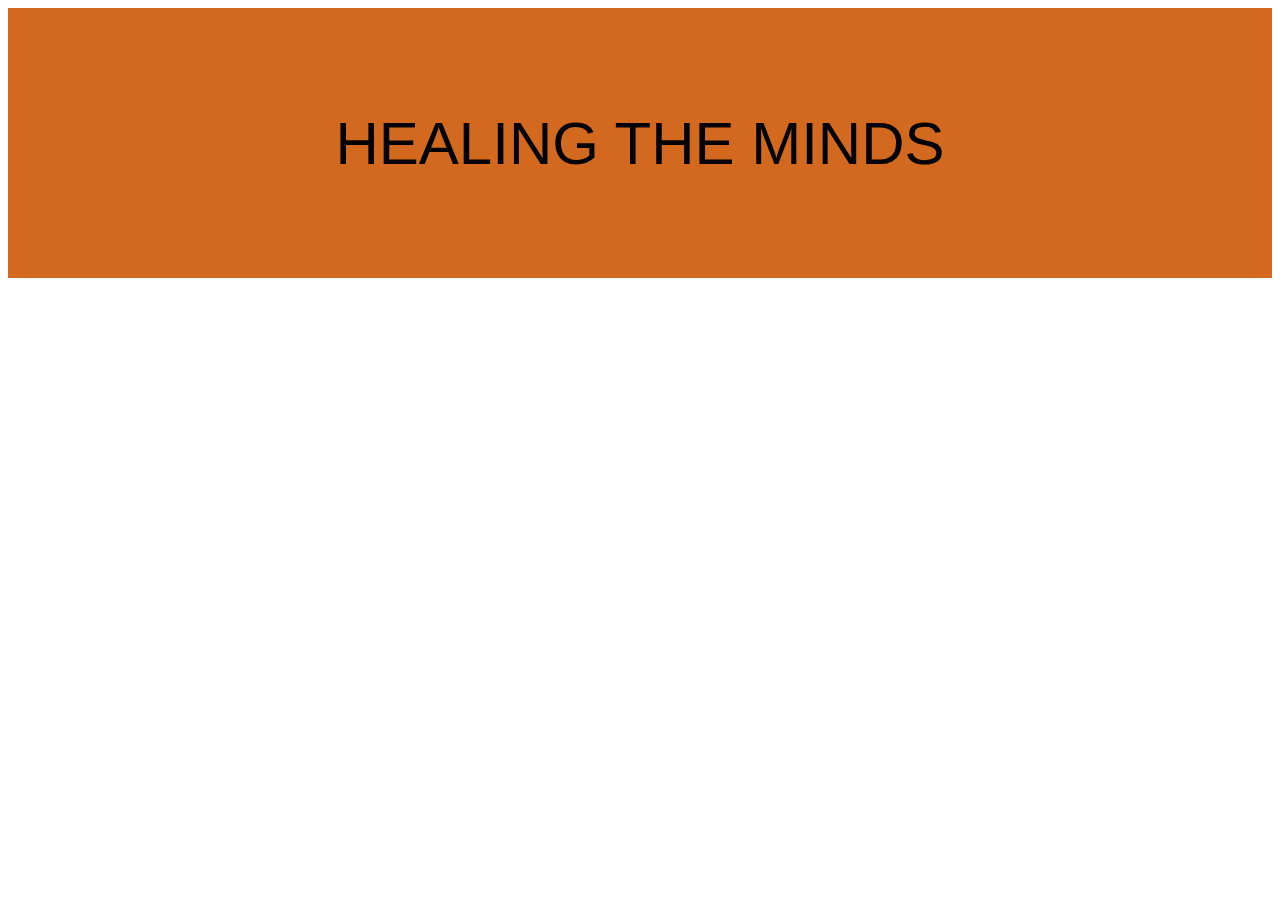
==== base.html @ be2ae6f3 "basic structure" ====
<!DOCTYPE html>
<html lang="en">
<head>
    <meta charset="UTF-8">
    <meta name="viewport" content="width=device-width, initial-scale=1.0">
    <title>Document</title>
    <link rel="stylesheet" 
    href="headstyle.css">
    <p class="top" id="1">HEALING THE MINDS</p>
</head> 

<body>
    <div class="sdiv"  id="2">
        <img class="slide" src="first.jpg">
        <img class="slide" src="second.jpg">
        <img class="slide" src="third.png">
    
    </div>
    <script src="js.js"></script>
</body>
</html>
---- headstyle.css ----
.header{
    background-color: chocolate;
padding: 10px;}
.top {margin: 0;padding: 0px;padding-top: 0px; background-color: chocolate;height: 30vh;
    display: flex; justify-content: center;align-items: center;
    text-align: center;font-size: 60px; rgb(0, 0, 0);font-family: Arial, Helvetica, sans-serif;

}
.sdiv{
   padding-top: 10vh; width: 100%;height: 400px;position: relative;overflow: hidden;
    display: flex; justify-content: center; align-items: center;
}
.slide{width: ;height: %;position: absolute;opacity: 0;
transition:opacity 1s ease-in-out;}
.slide :nth-child(1){opacity: 1;}
@keyframes fade {
    0% {
        opacity: 0;
    }
    25% {
        opacity: 1;
    }
    75% {
        opacity: 1;
    }
    100% {
        opacity: 0;
    }
}
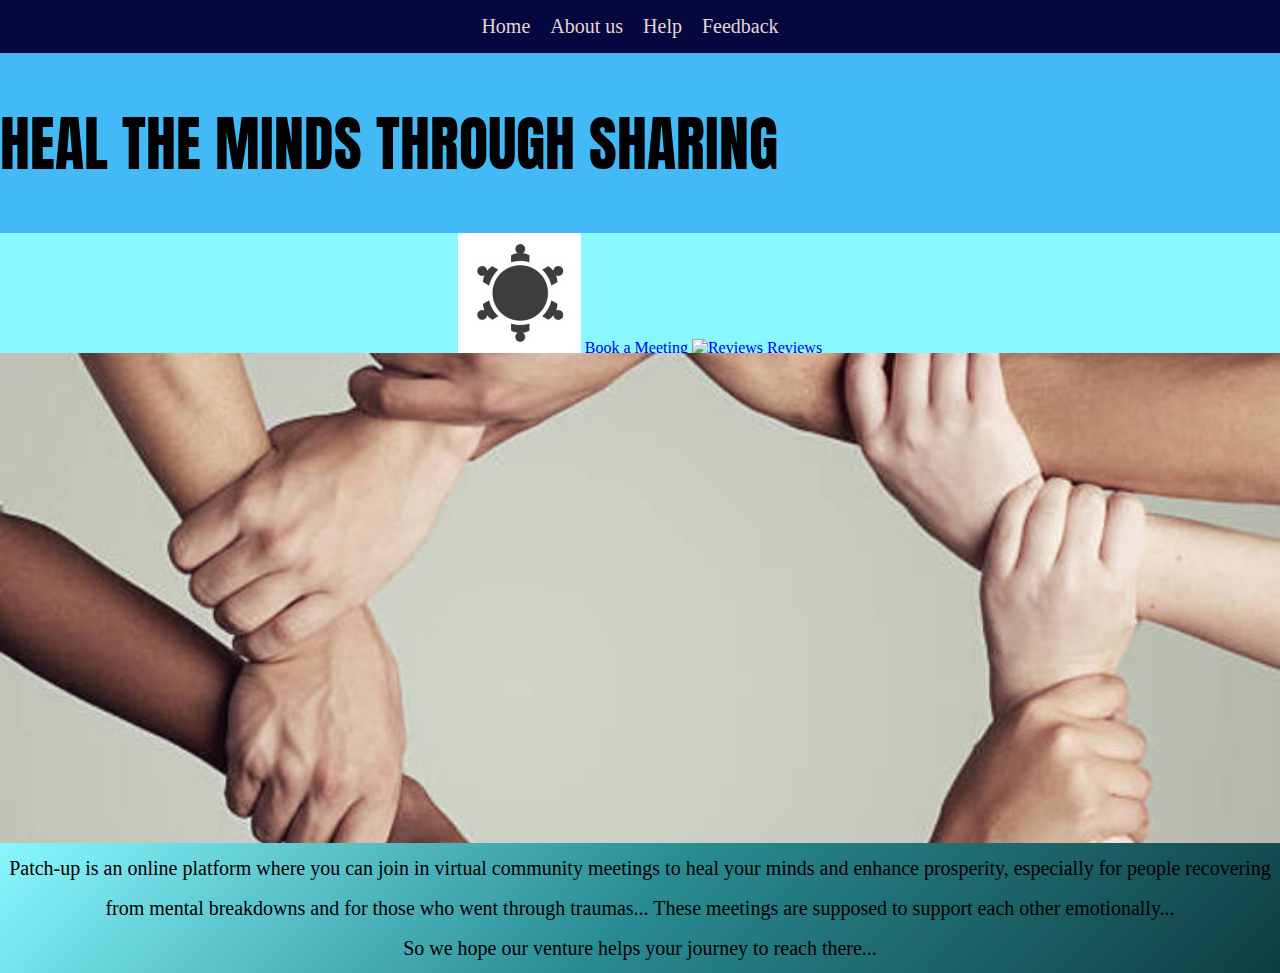
==== commit 6cfc59aa: "base" ====
--- a/base.html
+++ b/base.html
@@ -4,18 +4,58 @@
     <meta charset="UTF-8">
     <meta name="viewport" content="width=device-width, initial-scale=1.0">
     <title>Document</title>
-    <link rel="stylesheet" 
-    href="headstyle.css">
-    <p class="top" id="1">HEALING THE MINDS</p>
+    <link rel="stylesheet" href="headstyle.css">
+    <link rel="preconnect" href="https://fonts.googleapis.com">
+<link rel="preconnect" href="https://fonts.gstatic.com" crossorigin>
+<link href="https://fonts.googleapis.com/css2?family=Anton&display=swap" rel="stylesheet">
 </head> 
 
 <body>
-    <div class="sdiv"  id="2">
-        <img class="slide" src="first.jpg">
-        <img class="slide" src="second.jpg">
-        <img class="slide" src="third.png">
+    <nav class="nav">
+        
+        <a href="">Home</a>
+        <a href="">About us</a>
+        <a href="">Help</a>
+        <a href="">Feedback</a>
+       
+    </nav>
+    <div class="top">
+    <div class="sliding-container">
+        
+        <div class="toptext">HEAL THE MINDS THROUGH SHARING </div>
+    </div>
+    </div>
+    <div>
+        <div class="li"> 
+            <div class="icons-container">
+                <!-- Book a Meeting Link with Image Icon -->
+                <a href="book-a-meeting.html" class="icon-link">
+                  <img src="table.jpg" alt="Book a Meeting" class="icon-img"> Book a Meeting
+                </a>
+              
+                <!-- Reviews Link with Image Icon -->
+                <a href="reviews.html" class="icon-link">
+                  <img src="review.png" alt="Reviews" class="icon-img"> Reviews
+                </a>
+              </div>
+              
+              
+        </div> 
+        <div class="sdiv">
+            <img class="slide" src="first.jpg">
+            <img class="slide" src="second.jpg">
+            <img class="slide" src="third.png">
+        </div>
+    </div>
+
+    <div class="desc">
+        Patch-up is an online platform where you can join in virtual community meetings 
+        to heal your minds and enhance prosperity, especially for people recovering from
+        mental breakdowns and for those who went through traumas... These meetings are 
+        supposed to support each other emotionally...<br>
+        So we hope our venture helps your journey to reach there...
+    </div>
     
-    </div>
     <script src="js.js"></script>
 </body>
 </html>--- a/headstyle.css
+++ b/headstyle.css
@@ -1,18 +1,80 @@
-.header{
-    background-color: chocolate;
-padding: 10px;}
-.top {margin: 0;padding: 0px;padding-top: 0px; background-color: chocolate;height: 30vh;
-    display: flex; justify-content: center;align-items: center;
-    text-align: center;font-size: 60px; rgb(0, 0, 0);font-family: Arial, Helvetica, sans-serif;
+html,body{
+    margin: 0;
+    padding: 0;
+    height: 100%;
+}
+.top {
+    margin: 0;
+    padding: 0;
+    padding-top: 0;
+    background-color: rgb(67, 186, 246);
+    height: 20vh;
+    display: flex;
+    justify-content: center;
+    align-items: center;
+    text-align: center;
+    font-size: 60px;
+    color: rgb(0, 0, 0);
+    font-family: "Anton", serif;
+    font-weight: 400;
+    font-style: normal;
+    position: relative;
+    }
+    .sliding-container {
+        display: flex; /* Arrange the texts side by side */
+        width: 200%; /* Make the container wide enough to fit both texts */
+        animation: slide 15s linear infinite; /* Animate the container */
+      }
+.toptext{
+   
+    display: inline-block;
+    position: relative;
+  
+    white-space: nowrap;
+}
+@keyframes slide{
+    0%{
+        transform:translateX(100%);}
+    100%{
+        transform:translateX(-100%);}
+}
 
+.li {
+    margin: 0;
+    display: flex;
+    justify-content: center;
+    text-align: center;
+    align-items: center;
+    height: 120px;
+    width: auto; 
+    background-color: #89f7fe;
 }
-.sdiv{
-   padding-top: 10vh; width: 100%;height: 400px;position: relative;overflow: hidden;
-    display: flex; justify-content: center; align-items: center;
+.li a{
+    text-decoration: none;
 }
-.slide{width: ;height: %;position: absolute;opacity: 0;
-transition:opacity 1s ease-in-out;}
-.slide :nth-child(1){opacity: 1;}
+.sdiv {
+    padding-top: 10vh;
+    width: 100%;
+    height: 400px;
+    position: relative;
+    overflow: hidden;
+    display: flex;
+    justify-content: center;
+    align-items: center;
+}
+
+.sdiv .slide {
+    width: 100%; /* Set width for images */
+    height: auto; /* Keep aspect ratio intact */
+    position: absolute;
+    opacity: 0;
+    transition: opacity 1s ease-in-out;
+}
+
+.sdiv .slide:nth-child(1) {
+    opacity: 1;
+}
+
 @keyframes fade {
     0% {
         opacity: 0;
@@ -26,4 +88,38 @@
     100% {
         opacity: 0;
     }
-}+}
+
+.desc {
+    display: flex;
+    text-align: center;
+    padding: 5px;
+    font-size: 20px;
+    line-height: 2;
+    justify-content: center;
+    align-items: center;
+    background: linear-gradient(135deg, #89f7fe, #298b92, #0f3d41);
+}
+.nav{
+    background-color: rgb(5, 8, 63);
+    padding: 15px;
+    color: rgb(62, 154, 235);
+    justify-content: center;
+    align-items: center;
+    display: flex;
+    
+}
+.nav a{
+    border-radius: 3px;
+    text-decoration: none;
+    font-size: 20px;
+    color: rgb(230, 213, 213);
+}
+.nav a:hover{
+    background-color: rgb(34, 136, 225);
+    padding: 0px;
+    transform: scale(1.2);
+}
+.nav a{margin-right: 20px;
+
+}
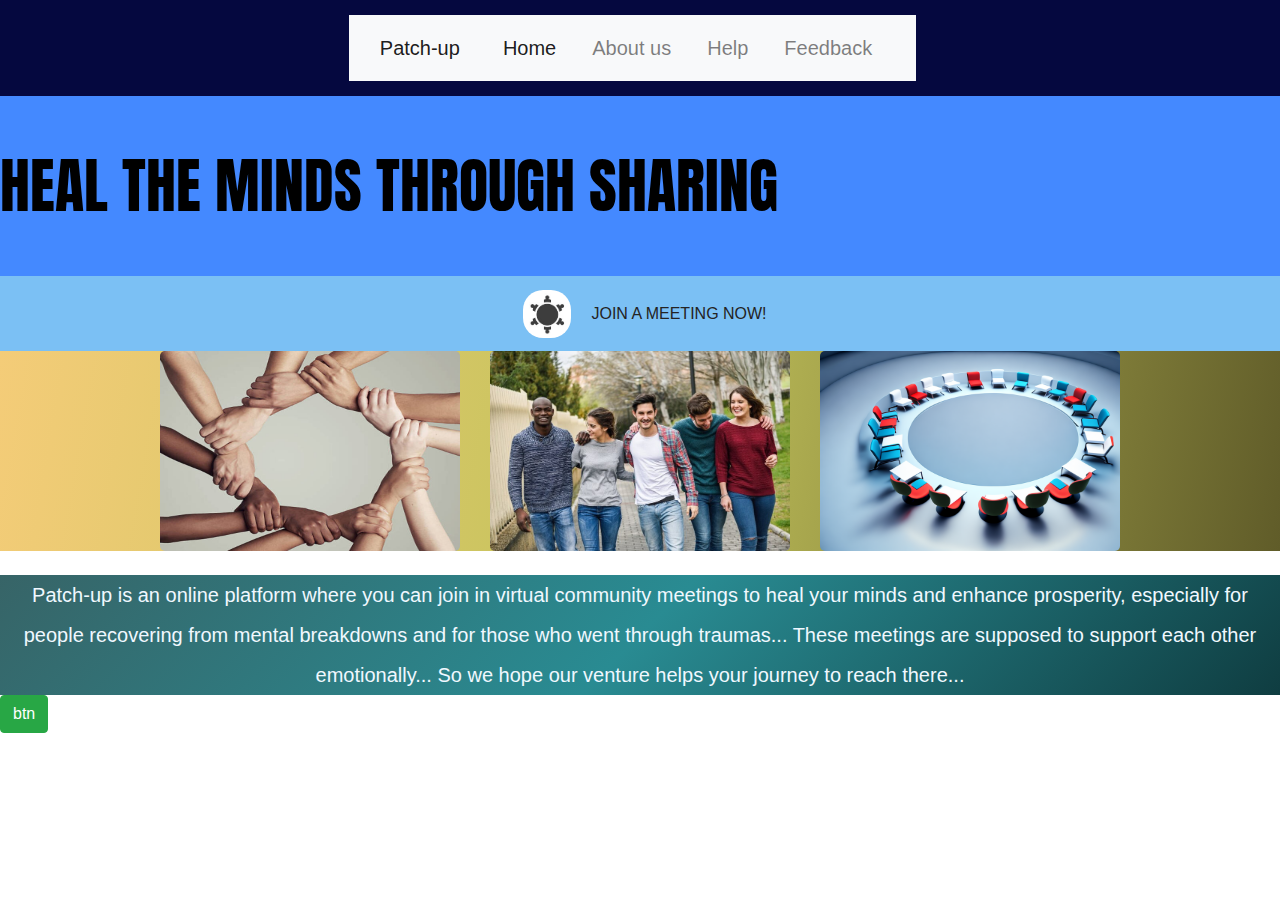
==== commit 01079ce7: "bootstrap" ====
--- a/base.html
+++ b/base.html
@@ -8,15 +8,35 @@
     <link rel="preconnect" href="https://fonts.googleapis.com">
 <link rel="preconnect" href="https://fonts.gstatic.com" crossorigin>
 <link href="https://fonts.googleapis.com/css2?family=Anton&display=swap" rel="stylesheet">
+<link href="https://stackpath.bootstrapcdn.com/bootstrap/4.5.2/css/bootstrap.min.css" rel="stylesheet">
+
 </head> 
 
 <body>
     <nav class="nav">
         
-        <a href="">Home</a>
-        <a href="">About us</a>
-        <a href="">Help</a>
-        <a href="">Feedback</a>
+        <nav class="navbar navbar-expand-lg navbar-light bg-light">
+            <a class="navbar-brand" href="#">Patch-up</a>
+            <button class="navbar-toggler" type="button" data-toggle="collapse" data-target="#navbarNav" aria-controls="navbarNav" aria-expanded="false" aria-label="Toggle navigation">
+              <span class="navbar-toggler-icon"></span>
+            </button>
+            <div class="collapse navbar-collapse" id="navbarNav">
+              <ul class="navbar-nav">
+                <li class="nav-item active">
+                  <a class="nav-link" href="#">Home</a>
+                </li>
+                <li class="nav-item">
+                  <a class="nav-link" href="#">About us</a>
+                </li>
+                <li class="nav-item">
+                  <a class="nav-link" href="#">Help</a>
+                </li>
+                <li class="nav-item">
+                  <a class="nav-link" href="#">Feedback</a>
+                </li>
+              </ul>
+            </div>
+          </nav>
        
     </nav>
     <div class="top">
@@ -30,32 +50,38 @@
             <div class="icons-container">
                 <!-- Book a Meeting Link with Image Icon -->
                 <a href="book-a-meeting.html" class="icon-link">
-                  <img src="table.jpg" alt="Book a Meeting" class="icon-img"> Book a Meeting
-                </a>
-              
-                <!-- Reviews Link with Image Icon -->
-                <a href="reviews.html" class="icon-link">
-                  <img src="review.png" alt="Reviews" class="icon-img"> Reviews
+                  <img src="table.jpg" alt="Book a Meeting" class="icon-img">JOIN A MEETING NOW!
                 </a>
               </div>
-              
-              
-        </div> 
-        <div class="sdiv">
-            <img class="slide" src="first.jpg">
-            <img class="slide" src="second.jpg">
-            <img class="slide" src="third.png">
-        </div>
-    </div>
+              </div> 
+            
+                <div class="images">
+              <div class="row">
+                <div class="col-12 col-md-4">
+                  <img src="first.jpg" class="img-fluid" alt="First image">
+                </div>
+                <div class="col-12 col-md-4">
+                  <img src="second.jpg" class="img-fluid" alt="Second image">
+                </div>
+                <div class="col-12 col-md-4">
+                  <img src="third.png" class="img-fluid" alt="Third image">
+                </div>
+              </div>
+              </div>
 
-    <div class="desc">
+    <div class="desc text-center mt-4">
         Patch-up is an online platform where you can join in virtual community meetings 
         to heal your minds and enhance prosperity, especially for people recovering from
         mental breakdowns and for those who went through traumas... These meetings are 
-        supposed to support each other emotionally...<br>
+        supposed to support each other emotionally...
         So we hope our venture helps your journey to reach there...
     </div>
+    <button class="btn btn-success">btn</button>
+   
     
     <script src="js.js"></script>
+    <script src="https://code.jquery.com/jquery-3.5.1.slim.min.js"></script>
+    <script src="https://cdn.jsdelivr.net/npm/bootstrap@4.5.2/dist/js/bootstrap.bundle.min.js"></script>
+
 </body>
 </html>--- a/headstyle.css
+++ b/headstyle.css
@@ -1,13 +1,13 @@
 html,body{
-    margin: 0;
-    padding: 0;
+    margin: 0px;
+    padding: 0px;
     height: 100%;
 }
 .top {
     margin: 0;
     padding: 0;
     padding-top: 0;
-    background-color: rgb(67, 186, 246);
+    background-color: rgb(68, 137, 255);
     height: 20vh;
     display: flex;
     justify-content: center;
@@ -45,60 +45,71 @@
     justify-content: center;
     text-align: center;
     align-items: center;
-    height: 120px;
+    height: 75px;
     width: auto; 
-    background-color: #89f7fe;
+    background-color: rgb(123, 192, 244);
+    overflow: hidden;
 }
 .li a{
     text-decoration: none;
+    display: flex;
+    text-align: center;
+    align-items: center;
+    justify-content: center;
+    color: rgb(36, 35, 35);
+   
+   
+
 }
-.sdiv {
-    padding-top: 10vh;
-    width: 100%;
-    height: 400px;
-    position: relative;
-    overflow: hidden;
-    display: flex;
-    justify-content: center;
-    align-items: center;
+.li a:hover{
+    background-color: rgb(255, 255, 255);
+    padding-right: 25px;
+    padding-top: 8px;
+    padding-bottom: 8px;
+    border-radius: 20px;
+    transition: background-color 0.3s ease;
+   
+   
+}
+.li img{
+    border-radius: 20px;
+    transition: transform 0.5s ease;
+    margin-right: 20px;
+    margin-left: 10px;
+    height: 48px;
+    width: 48px;
+
+}
+.li img:hover{
+    transform: rotate(45deg);
+}
+.images img{
+width: 300px; 
+height: 200px;
+border-radius: 5px;
+ 
+}
+.images{
+    display: grid;
+place-items: center;
+background: linear-gradient(100deg, #f4cc78,#c3c35b,#605c29);
+grid-template-columns: repeat(auto-fit,minmax(200px,1fr));
+gap: 4px;
 }
 
-.sdiv .slide {
-    width: 100%; /* Set width for images */
-    height: auto; /* Keep aspect ratio intact */
-    position: absolute;
-    opacity: 0;
-    transition: opacity 1s ease-in-out;
-}
 
-.sdiv .slide:nth-child(1) {
-    opacity: 1;
-}
-
-@keyframes fade {
-    0% {
-        opacity: 0;
-    }
-    25% {
-        opacity: 1;
-    }
-    75% {
-        opacity: 1;
-    }
-    100% {
-        opacity: 0;
-    }
-}
 
 .desc {
     display: flex;
     text-align: center;
-    padding: 5px;
+    color: aliceblue;
+    padding: 0px;
+    margin: 0px;
     font-size: 20px;
     line-height: 2;
     justify-content: center;
     align-items: center;
-    background: linear-gradient(135deg, #89f7fe, #298b92, #0f3d41);
+    background: linear-gradient(135deg, #376467, #298b92, #0f3d41);
 }
 .nav{
     background-color: rgb(5, 8, 63);
@@ -107,6 +118,7 @@
     justify-content: center;
     align-items: center;
     display: flex;
+    flex-wrap: wrap;
     
 }
 .nav a{
@@ -114,12 +126,21 @@
     text-decoration: none;
     font-size: 20px;
     color: rgb(230, 213, 213);
+    padding: 10px 15px;
+    margin-right: 20px;
+    transition: transform 0.3s ease, background-color 0.3s ease;
 }
+
 .nav a:hover{
     background-color: rgb(34, 136, 225);
-    padding: 0px;
-    transform: scale(1.2);
+    padding-top 5px;
+    transform: scale(1);
 }
 .nav a{margin-right: 20px;
 
 }
+@media (max-width: 767px) {
+    .nav {
+        flex-direction: column; 
+        text-align: center; /
+    }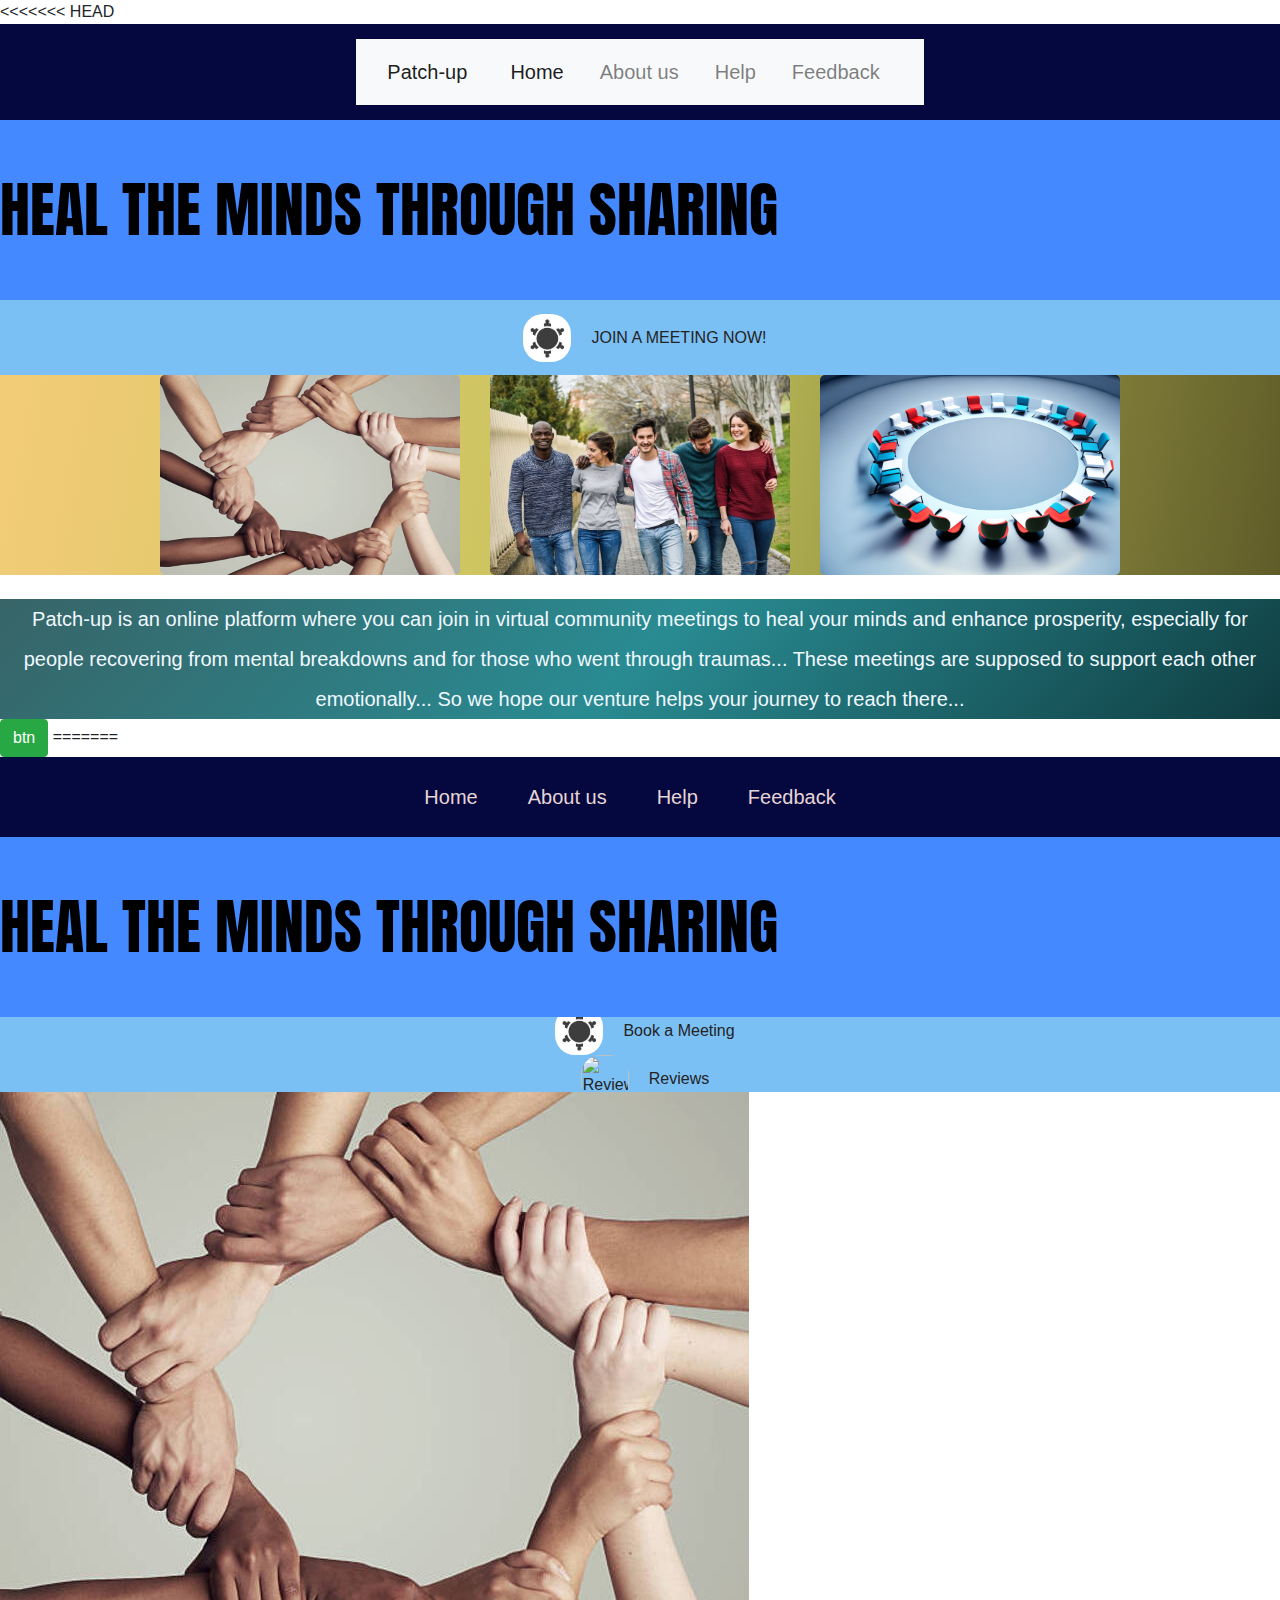
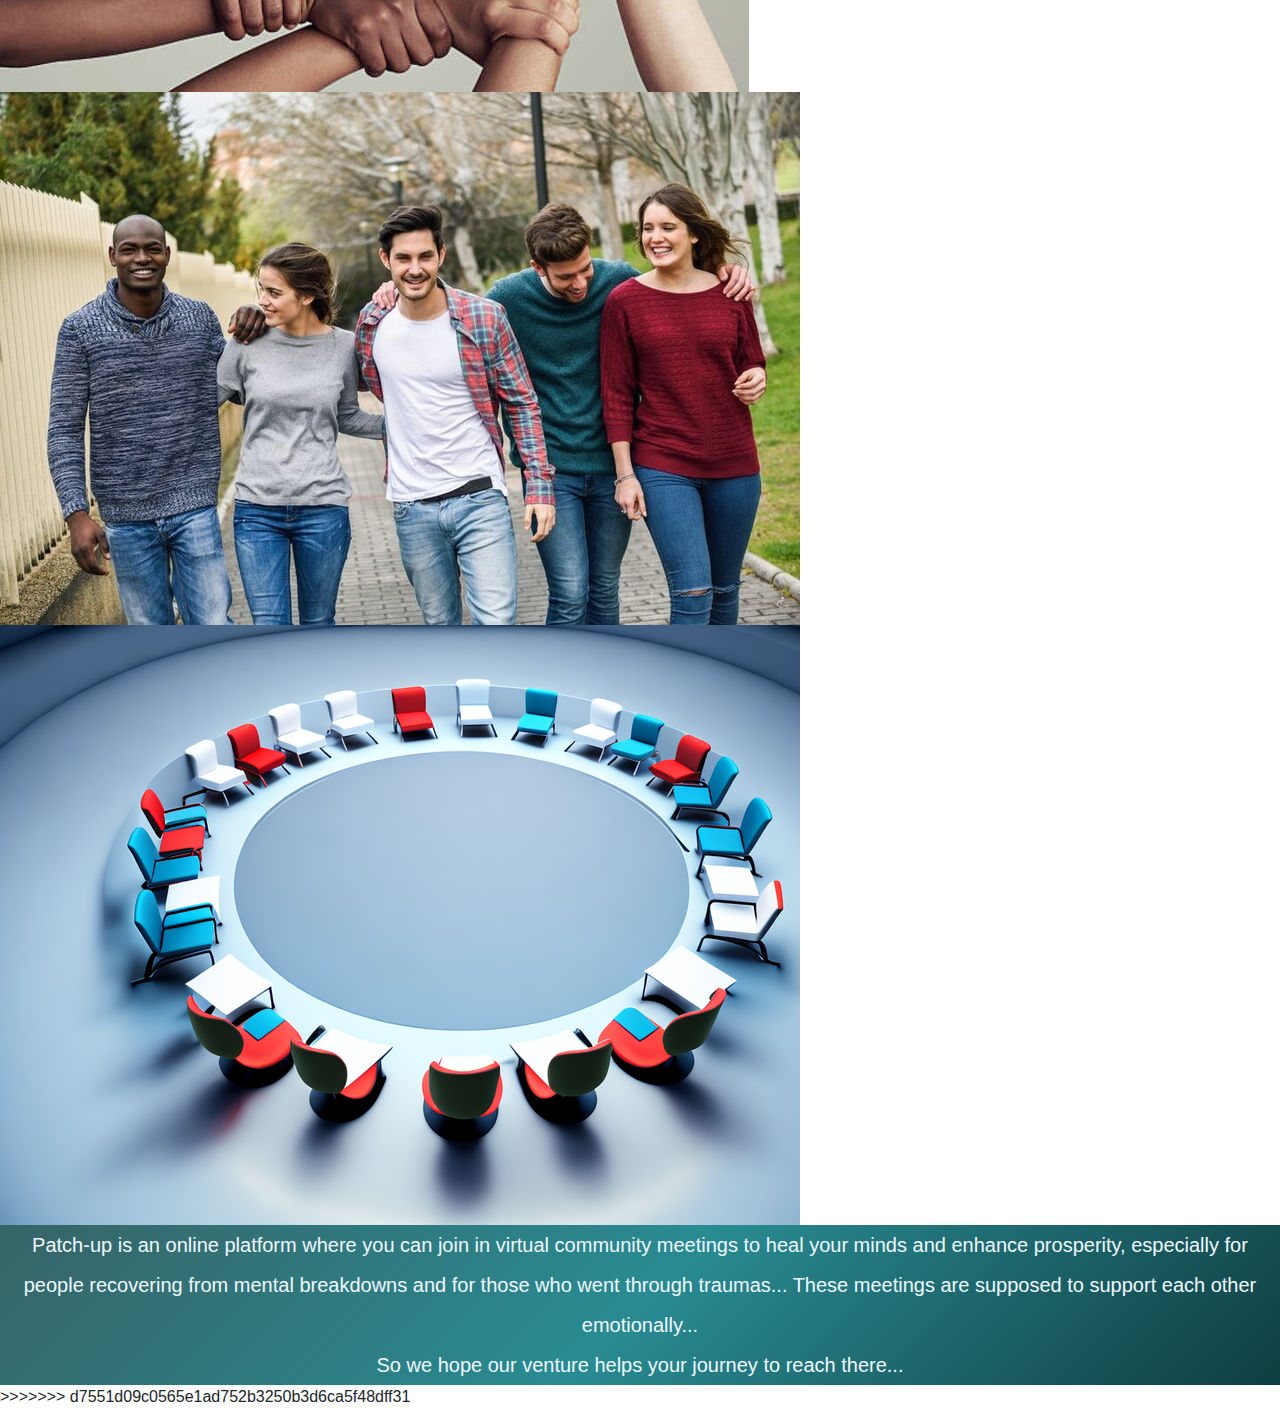
==== commit 9b154a49: "Resolved merge conflicts" ====
--- a/base.html
+++ b/base.html
@@ -1,3 +1,4 @@
+<<<<<<< HEAD
 <!DOCTYPE html>
 <html lang="en">
 <head>
@@ -84,4 +85,66 @@
     <script src="https://cdn.jsdelivr.net/npm/bootstrap@4.5.2/dist/js/bootstrap.bundle.min.js"></script>
 
 </body>
+=======
+<!DOCTYPE html>
+<html lang="en">
+<head>
+    <meta charset="UTF-8">
+    <meta name="viewport" content="width=device-width, initial-scale=1.0">
+    <title>Document</title>
+    <link rel="stylesheet" href="headstyle.css">
+    <link rel="preconnect" href="https://fonts.googleapis.com">
+<link rel="preconnect" href="https://fonts.gstatic.com" crossorigin>
+<link href="https://fonts.googleapis.com/css2?family=Anton&display=swap" rel="stylesheet">
+</head> 
+
+<body>
+    <nav class="nav">
+        
+        <a href="">Home</a>
+        <a href="">About us</a>
+        <a href="">Help</a>
+        <a href="">Feedback</a>
+       
+    </nav>
+    <div class="top">
+    <div class="sliding-container">
+        
+        <div class="toptext">HEAL THE MINDS THROUGH SHARING </div>
+    </div>
+    </div>
+    <div>
+        <div class="li"> 
+            <div class="icons-container">
+                <!-- Book a Meeting Link with Image Icon -->
+                <a href="book-a-meeting.html" class="icon-link">
+                  <img src="table.jpg" alt="Book a Meeting" class="icon-img"> Book a Meeting
+                </a>
+              
+                <!-- Reviews Link with Image Icon -->
+                <a href="reviews.html" class="icon-link">
+                  <img src="review.png" alt="Reviews" class="icon-img"> Reviews
+                </a>
+              </div>
+              
+              
+        </div> 
+        <div class="sdiv">
+            <img class="slide" src="first.jpg">
+            <img class="slide" src="second.jpg">
+            <img class="slide" src="third.png">
+        </div>
+    </div>
+
+    <div class="desc">
+        Patch-up is an online platform where you can join in virtual community meetings 
+        to heal your minds and enhance prosperity, especially for people recovering from
+        mental breakdowns and for those who went through traumas... These meetings are 
+        supposed to support each other emotionally...<br>
+        So we hope our venture helps your journey to reach there...
+    </div>
+    
+    <script src="js.js"></script>
+</body>
+>>>>>>> d7551d09c0565e1ad752b3250b3d6ca5f48dff31
 </html>--- a/headstyle.css
+++ b/headstyle.css
@@ -1,3 +1,4 @@
+<<<<<<< HEAD
 html,body{
     margin: 0px;
     padding: 0px;
@@ -143,4 +144,131 @@
     .nav {
         flex-direction: column; 
         text-align: center; /
-    }+    }
+=======
+html,body{
+    margin: 0;
+    padding: 0;
+    height: 100%;
+}
+.top {
+    margin: 0;
+    padding: 0;
+    padding-top: 0;
+    background-color: rgb(67, 186, 246);
+    height: 20vh;
+    display: flex;
+    justify-content: center;
+    align-items: center;
+    text-align: center;
+    font-size: 60px;
+    color: rgb(0, 0, 0);
+    font-family: "Anton", serif;
+    font-weight: 400;
+    font-style: normal;
+    position: relative;
+    }
+    .sliding-container {
+        display: flex; /* Arrange the texts side by side */
+        width: 200%; /* Make the container wide enough to fit both texts */
+        animation: slide 15s linear infinite; /* Animate the container */
+      }
+.toptext{
+   
+    display: inline-block;
+    position: relative;
+  
+    white-space: nowrap;
+}
+@keyframes slide{
+    0%{
+        transform:translateX(100%);}
+    100%{
+        transform:translateX(-100%);}
+}
+
+.li {
+    margin: 0;
+    display: flex;
+    justify-content: center;
+    text-align: center;
+    align-items: center;
+    height: 120px;
+    width: auto; 
+    background-color: #89f7fe;
+}
+.li a{
+    text-decoration: none;
+}
+.sdiv {
+    padding-top: 10vh;
+    width: 100%;
+    height: 400px;
+    position: relative;
+    overflow: hidden;
+    display: flex;
+    justify-content: center;
+    align-items: center;
+}
+
+.sdiv .slide {
+    width: 100%; /* Set width for images */
+    height: auto; /* Keep aspect ratio intact */
+    position: absolute;
+    opacity: 0;
+    transition: opacity 1s ease-in-out;
+}
+
+.sdiv .slide:nth-child(1) {
+    opacity: 1;
+}
+
+@keyframes fade {
+    0% {
+        opacity: 0;
+    }
+    25% {
+        opacity: 1;
+    }
+    75% {
+        opacity: 1;
+    }
+    100% {
+        opacity: 0;
+    }
+}
+
+.desc {
+    display: flex;
+    text-align: center;
+    padding: 5px;
+    font-size: 20px;
+    line-height: 2;
+    justify-content: center;
+    align-items: center;
+    background: linear-gradient(135deg, #89f7fe, #298b92, #0f3d41);
+}
+.nav{
+    background-color: rgb(5, 8, 63);
+    padding: 15px;
+    color: rgb(62, 154, 235);
+    justify-content: center;
+    align-items: center;
+    display: flex;
+    
+}
+.nav a{
+    border-radius: 3px;
+    text-decoration: none;
+    font-size: 20px;
+    color: rgb(230, 213, 213);
+}
+.nav a:hover{
+    background-color: rgb(34, 136, 225);
+    padding: 0px;
+    transform: scale(1.2);
+}
+.nav a{margin-right: 20px;
+
+}
+>>>>>>> d7551d09c0565e1ad752b3250b3d6ca5f48dff31
--- a/headstyle.css
+++ b/headstyle.css
@@ -1,3 +1,4 @@
+<<<<<<< HEAD
 html,body{
     margin: 0px;
     padding: 0px;
@@ -143,4 +144,131 @@
     .nav {
         flex-direction: column; 
         text-align: center; /
-    }+    }
+=======
+html,body{
+    margin: 0;
+    padding: 0;
+    height: 100%;
+}
+.top {
+    margin: 0;
+    padding: 0;
+    padding-top: 0;
+    background-color: rgb(67, 186, 246);
+    height: 20vh;
+    display: flex;
+    justify-content: center;
+    align-items: center;
+    text-align: center;
+    font-size: 60px;
+    color: rgb(0, 0, 0);
+    font-family: "Anton", serif;
+    font-weight: 400;
+    font-style: normal;
+    position: relative;
+    }
+    .sliding-container {
+        display: flex; /* Arrange the texts side by side */
+        width: 200%; /* Make the container wide enough to fit both texts */
+        animation: slide 15s linear infinite; /* Animate the container */
+      }
+.toptext{
+   
+    display: inline-block;
+    position: relative;
+  
+    white-space: nowrap;
+}
+@keyframes slide{
+    0%{
+        transform:translateX(100%);}
+    100%{
+        transform:translateX(-100%);}
+}
+
+.li {
+    margin: 0;
+    display: flex;
+    justify-content: center;
+    text-align: center;
+    align-items: center;
+    height: 120px;
+    width: auto; 
+    background-color: #89f7fe;
+}
+.li a{
+    text-decoration: none;
+}
+.sdiv {
+    padding-top: 10vh;
+    width: 100%;
+    height: 400px;
+    position: relative;
+    overflow: hidden;
+    display: flex;
+    justify-content: center;
+    align-items: center;
+}
+
+.sdiv .slide {
+    width: 100%; /* Set width for images */
+    height: auto; /* Keep aspect ratio intact */
+    position: absolute;
+    opacity: 0;
+    transition: opacity 1s ease-in-out;
+}
+
+.sdiv .slide:nth-child(1) {
+    opacity: 1;
+}
+
+@keyframes fade {
+    0% {
+        opacity: 0;
+    }
+    25% {
+        opacity: 1;
+    }
+    75% {
+        opacity: 1;
+    }
+    100% {
+        opacity: 0;
+    }
+}
+
+.desc {
+    display: flex;
+    text-align: center;
+    padding: 5px;
+    font-size: 20px;
+    line-height: 2;
+    justify-content: center;
+    align-items: center;
+    background: linear-gradient(135deg, #89f7fe, #298b92, #0f3d41);
+}
+.nav{
+    background-color: rgb(5, 8, 63);
+    padding: 15px;
+    color: rgb(62, 154, 235);
+    justify-content: center;
+    align-items: center;
+    display: flex;
+    
+}
+.nav a{
+    border-radius: 3px;
+    text-decoration: none;
+    font-size: 20px;
+    color: rgb(230, 213, 213);
+}
+.nav a:hover{
+    background-color: rgb(34, 136, 225);
+    padding: 0px;
+    transform: scale(1.2);
+}
+.nav a{margin-right: 20px;
+
+}
+>>>>>>> d7551d09c0565e1ad752b3250b3d6ca5f48dff31
